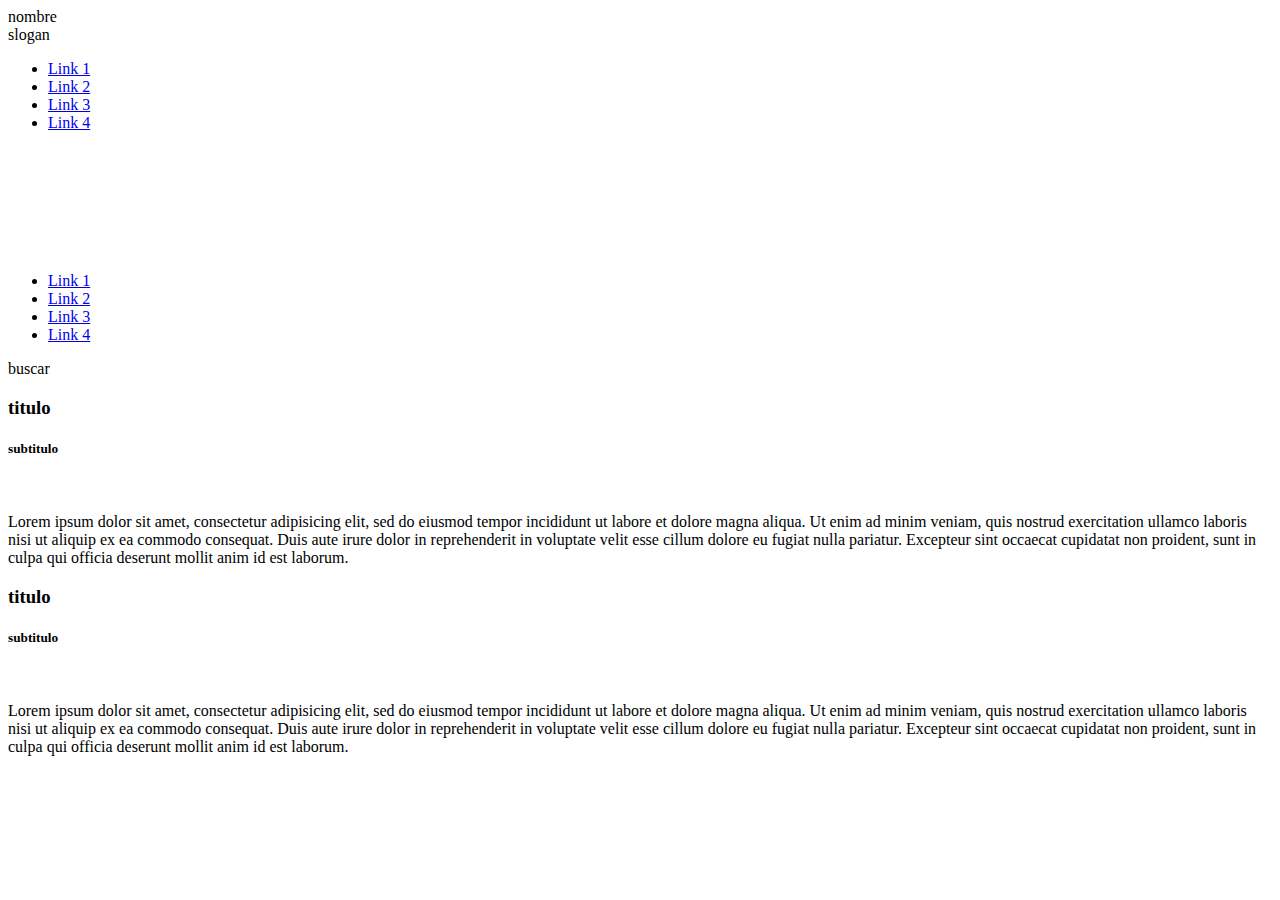
==== gastronomia.html @ 3778e32e "creacion y estructuracion de modulo de foundation" ====
<!DOCTYPE html>
<html>
  <head>
    <meta charset="utf-8">
    <link rel="stylesheet" href="/web/fundation/css/foundation.min.css "media="screen">
    <link rel="stylesheet" href="/web/fundation/css/app.css" media="screen">
    <link rel="stylesheet" href="/web/fundation/foundation-icons/foundation-icons.css" media="screen">

    <title></title>
  </head>
  <body>
    <script src="/web/fundation/js/vendor/jquery.js " ></script>
    <script src="/web/fundation/js/vendor/what-inputs.js " ></script>
    <script src="/web/fundation/js/vendor/foundation.js " ></script>
    <script src="/web/fundation/js/vendor/foundation.min.js " ></script>
    <script src="/web/fundation/js/vendor/app.js " ></script>
      <div>


        <div class="row collapse filas">
            <div class="column large-6 columnas ">
              <div class="row collapse filas">
                <div class="column large-12 columnas">
                  nombre
                </div>
                <div class="column large-12 columnas">
                  slogan
                </div>
              </div>
            </div>

          </div>
        <div class="row collapse filas">
          <div class="column large-4 columnas">
            <div class="row filas collapse">
              <div class=" column large-12 columnas">
                <ul class="side-nav">
                  <li class="active"><a href="#">Link 1</a></li>
                  <li><a href="#">Link 2</a></li>
                  <li><a href="#">Link 3</a></li>
                  <li><a href="#">Link 4</a></li>
                </ul>
              </div>
            </div>

            <div class="column large-12 columnas">
              <div class="row collapse filas">
                <div class="column large-4 columnas">
                  <img src="/web/img/img1.jpg" alt="">
                </div>
                <div class="column large-4 columnas">
                    <img src="/web/img/img1.jpg" alt="">
                </div>
                <div class="column large-4 columnas">
                    <img src="/web/img/img1.jpg" alt="">
                </div>
              </div>
            </div>
            <div class="column large-12 columnas">
              <div class="row collapse filas">

                <div class="column large-4 columnas">
                  <img src="/web/img/img1.jpg" alt="">
                </div>
                <div class="column large-4 columnas ">
                  <img src="/web/img/img1.jpg" alt="">
                </div>
                <div class="column large-4 columnas">
                  <img src="/web/img/img1.jpg" alt="">
                </div>
              </div>

            </div>
            <div class=" column-large-12 columnas">
              <div class="row filas collapse">
                <div class=" column large-12 columnas">
                  <ul class="side-nav">
                    <li class="active"><a href="#">Link 1</a></li>
                    <li><a href="#">Link 2</a></li>
                    <li><a href="#">Link 3</a></li>
                    <li><a href="#">Link 4</a></li>
                  </ul>
                </div>

              </div>
            </div>


            buscar
          </div>
          <div class="column large-8 columnas">
            <div class="column large-12 columnas">

              <div class="row collapse filas ">
                <h3>titulo </h3>
                <h5>subtitulo</h5>
              </div>
              <div class="row collapse filas ">
                <img src="/web/img/img1.jpg" alt="">
              </div>
              <div class="row collapse filas ">
                <p>Lorem ipsum dolor sit amet, consectetur adipisicing elit, sed do eiusmod tempor incididunt ut labore et dolore magna aliqua. Ut enim ad minim veniam, quis nostrud exercitation ullamco laboris nisi ut aliquip ex ea commodo consequat. Duis aute irure dolor in reprehenderit in voluptate velit esse cillum dolore eu fugiat nulla pariatur. Excepteur sint occaecat cupidatat non proident, sunt in culpa qui officia deserunt mollit anim id est laborum.
                </p>
              </div>

            </div>
            <div class="column large-12 columnas ">
              <div class="row collapse filas ">
                <h3>titulo </h3>
                <h5>subtitulo</h5>
              </div>
              <div class="row collapse filas ">
                <img src="/web/img/img1.jpg" alt="">
              </div>
              <div class="row collapse filas ">
                <p>Lorem ipsum dolor sit amet, consectetur adipisicing elit, sed do eiusmod tempor incididunt ut labore et dolore magna aliqua. Ut enim ad minim veniam, quis nostrud exercitation ullamco laboris nisi ut aliquip ex ea commodo consequat. Duis aute irure dolor in reprehenderit in voluptate velit esse cillum dolore eu fugiat nulla pariatur. Excepteur sint occaecat cupidatat non proident, sunt in culpa qui officia deserunt mollit anim id est laborum.
                </p>
              </div>

            </div>


        </div>

      </div>
  </div>

  </body>
</html>
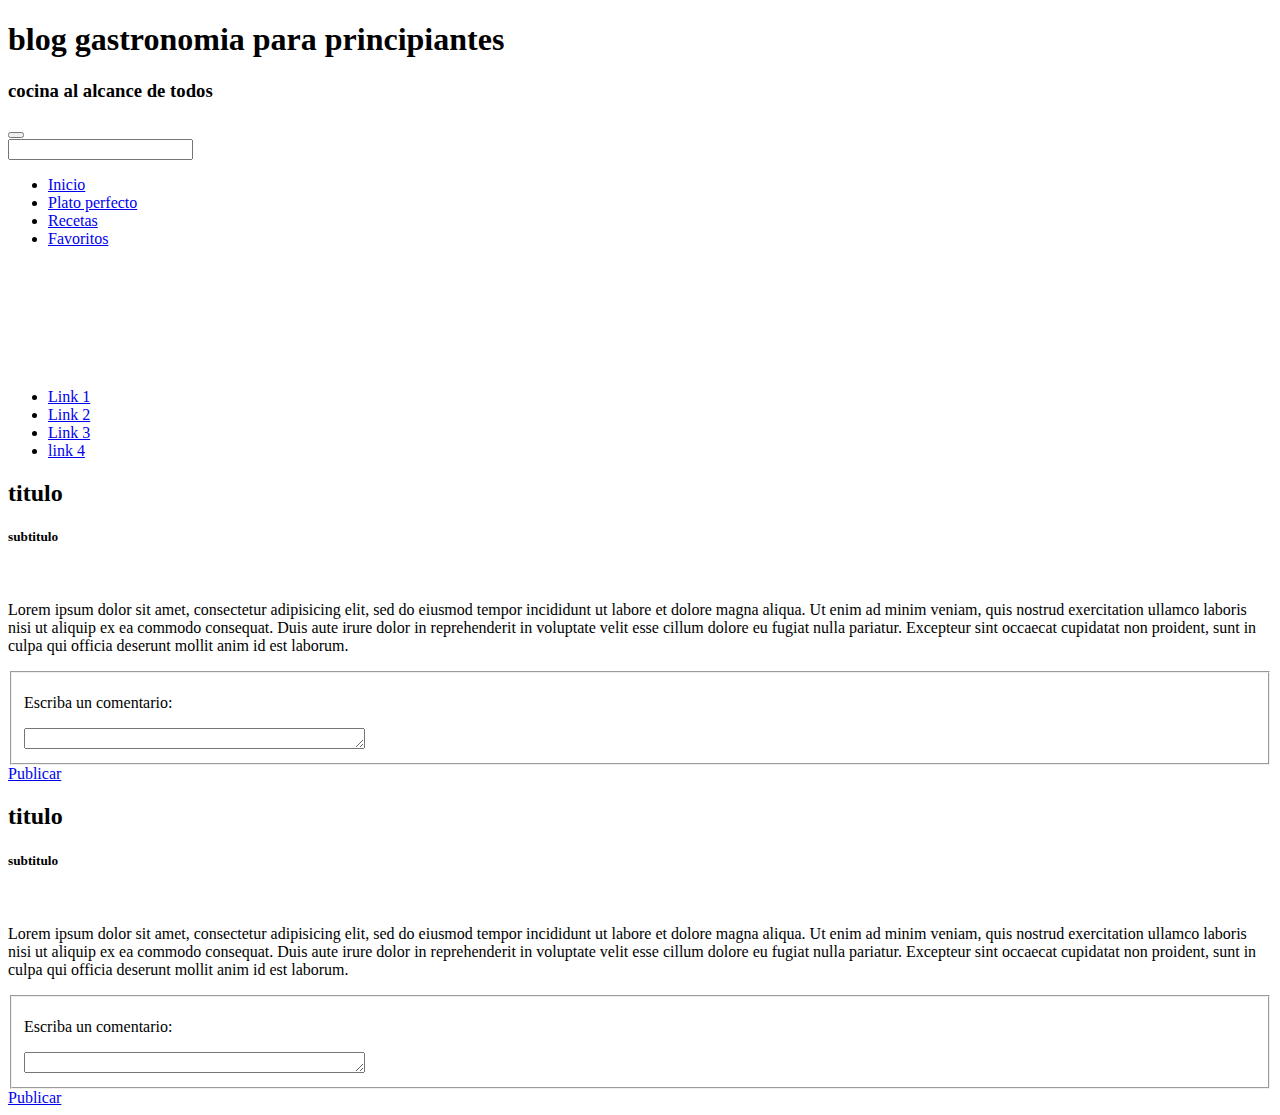
==== commit 0db56a93: "se finaliza el modulo de gastronomia" ====
--- a/gastronomia.html
+++ b/gastronomia.html
@@ -5,6 +5,7 @@
     <link rel="stylesheet" href="/web/fundation/css/foundation.min.css "media="screen">
     <link rel="stylesheet" href="/web/fundation/css/app.css" media="screen">
     <link rel="stylesheet" href="/web/fundation/foundation-icons/foundation-icons.css" media="screen">
+    <link rel="stylesheet" href="/web/foundation-icons/foundation-icons.css" media="screen">
 
     <title></title>
   </head>
@@ -16,29 +17,41 @@
     <script src="/web/fundation/js/vendor/app.js " ></script>
       <div>
 
+        <div id=principal class="row">
 
-        <div class="row collapse filas">
+
+        <div class="row collapse filas ">
             <div class="column large-6 columnas ">
               <div class="row collapse filas">
                 <div class="column large-12 columnas">
-                  nombre
+                  <h1>blog gastronomia para principiantes </h1>
                 </div>
                 <div class="column large-12 columnas">
-                  slogan
+                  <h3>cocina al alcance de todos</h3>
                 </div>
               </div>
             </div>
 
           </div>
         <div class="row collapse filas">
-          <div class="column large-4 columnas">
+          <div class="column large-4 show-for-medium show-for-large left columnas-principales">
+            <div class="row filas collapse">
+              <div class="column large-1 ">
+                <button class"boton" type="search" class="button">  <span aria-hidden="true"><i class="fi-magnifying-glass"></i></span></button>
+
+              </div>
+              <div class="column large-11">
+                <input type="text" name="" placeholder"buscar" value="">
+              </div>
+
+            </div>
             <div class="row filas collapse">
               <div class=" column large-12 columnas">
                 <ul class="side-nav">
-                  <li class="active"><a href="#">Link 1</a></li>
-                  <li><a href="#">Link 2</a></li>
-                  <li><a href="#">Link 3</a></li>
-                  <li><a href="#">Link 4</a></li>
+                  <li class="active"><a class="links" href="#">Inicio</a></li>
+                  <li><a class="links"href="#">Plato perfecto</a></li>
+                  <li><a class="links" href="#">Recetas</a></li>
+                  <li><a class="links" href="#">Favoritos</a></li>
                 </ul>
               </div>
             </div>
@@ -46,27 +59,27 @@
             <div class="column large-12 columnas">
               <div class="row collapse filas">
                 <div class="column large-4 columnas">
-                  <img src="/web/img/img1.jpg" alt="">
+                  <img src="/web/img/platillo1.jpg" alt="">
                 </div>
                 <div class="column large-4 columnas">
-                    <img src="/web/img/img1.jpg" alt="">
+                    <img src="/web/img/platillo2.jpg" alt="">
                 </div>
                 <div class="column large-4 columnas">
-                    <img src="/web/img/img1.jpg" alt="">
+                    <img src="/web/img/platillo3.jpg" alt="">
                 </div>
               </div>
             </div>
-            <div class="column large-12 columnas">
+            <div class="column small-12 medium-12 large-12 columnas">
               <div class="row collapse filas">
 
-                <div class="column large-4 columnas">
-                  <img src="/web/img/img1.jpg" alt="">
+                <div class="column small-4 medium-12 large-4 columnas">
+                  <img src="/web/img/platillo4.jpg" alt="">
                 </div>
-                <div class="column large-4 columnas ">
-                  <img src="/web/img/img1.jpg" alt="">
+                <div class="column small-4 medium-12 large-4  columnas ">
+                  <img src="/web/img/platillo5.jpg" alt="">
                 </div>
-                <div class="column large-4 columnas">
-                  <img src="/web/img/img1.jpg" alt="">
+                <div class="column small-4 medium-12 large-4 columnas">
+                  <img src="/web/img/platillo6.jpg" alt="">
                 </div>
               </div>
 
@@ -75,10 +88,10 @@
               <div class="row filas collapse">
                 <div class=" column large-12 columnas">
                   <ul class="side-nav">
-                    <li class="active"><a href="#">Link 1</a></li>
-                    <li><a href="#">Link 2</a></li>
-                    <li><a href="#">Link 3</a></li>
-                    <li><a href="#">Link 4</a></li>
+                    <li class="active"><a class="links" href="#">Link 1</a></li>
+                    <li><a class="links" href="#">Link 2</a></li>
+                    <li><a class="links" href="#">Link 3</a></li>
+                    <li><a class="links" href="#">link 4</a></li>
                   </ul>
                 </div>
 
@@ -86,35 +99,85 @@
             </div>
 
 
-            buscar
+
           </div>
-          <div class="column large-8 columnas">
+          <div class="column offset-large1 large-7 columnas-principales">
             <div class="column large-12 columnas">
 
               <div class="row collapse filas ">
-                <h3>titulo </h3>
+                <h2>titulo </h1>
                 <h5>subtitulo</h5>
               </div>
               <div class="row collapse filas ">
-                <img src="/web/img/img1.jpg" alt="">
+                <div class="column columnas large-12">
+                  <figure>
+                    <img class="imagenes"src="/web/img/platillo4.jpg" alt="">
+                  </figure>
+                </div>
+
+
               </div>
               <div class="row collapse filas ">
                 <p>Lorem ipsum dolor sit amet, consectetur adipisicing elit, sed do eiusmod tempor incididunt ut labore et dolore magna aliqua. Ut enim ad minim veniam, quis nostrud exercitation ullamco laboris nisi ut aliquip ex ea commodo consequat. Duis aute irure dolor in reprehenderit in voluptate velit esse cillum dolore eu fugiat nulla pariatur. Excepteur sint occaecat cupidatat non proident, sunt in culpa qui officia deserunt mollit anim id est laborum.
                 </p>
               </div>
+              <div class="row filas collapse">
+                <div class=" column columnas large-12 ">
+                  <fieldset>
+                    <label class "" for="">
+                      <p>Escriba un comentario:</p>
+                      <textarea name="texto largo" placeholder " buscar" rows="1" cols="40">
 
+                      </textarea>
+                  </div>
+                  <div class="row filas collapse">
+                    <div class="column offset-large-11">
+
+                    </div>
+                    <div class="column large-1">
+                      <a class="button small boton" type"submit" href="#">Publicar</a>
+                    </div>
+                  </div>
+
+
+
+              </div>
             </div>
             <div class="column large-12 columnas ">
               <div class="row collapse filas ">
-                <h3>titulo </h3>
+                <h2>titulo </h2>
                 <h5>subtitulo</h5>
               </div>
               <div class="row collapse filas ">
-                <img src="/web/img/img1.jpg" alt="">
+                <figure>
+                  <img class="imagenes"src="/web/img/platillo1.jpg" alt="">
+                </figure>
+              </div>
               </div>
               <div class="row collapse filas ">
                 <p>Lorem ipsum dolor sit amet, consectetur adipisicing elit, sed do eiusmod tempor incididunt ut labore et dolore magna aliqua. Ut enim ad minim veniam, quis nostrud exercitation ullamco laboris nisi ut aliquip ex ea commodo consequat. Duis aute irure dolor in reprehenderit in voluptate velit esse cillum dolore eu fugiat nulla pariatur. Excepteur sint occaecat cupidatat non proident, sunt in culpa qui officia deserunt mollit anim id est laborum.
                 </p>
+              </div>
+              <div class="row filas collapse">
+                <div class=" column columnas large-12 ">
+                  <fieldset>
+                    <label class "links" for="">
+                        <p>Escriba un comentario:</p>
+                      <textarea name="texto largo" placeholder " buscar" rows="1" cols="40">
+
+                      </textarea>
+                  </div>
+                  <div class="row filas collapse">
+                    <div class="column offset-large-11">
+
+                    </div>
+                    <div class="column large-1">
+                      <a class="button small boton" type="submit" href="#">Publicar</a>
+                    </div>
+                  </div>
+
+
+
               </div>
 
             </div>
@@ -124,6 +187,6 @@
 
       </div>
   </div>
-
+</div>
   </body>
 </html>
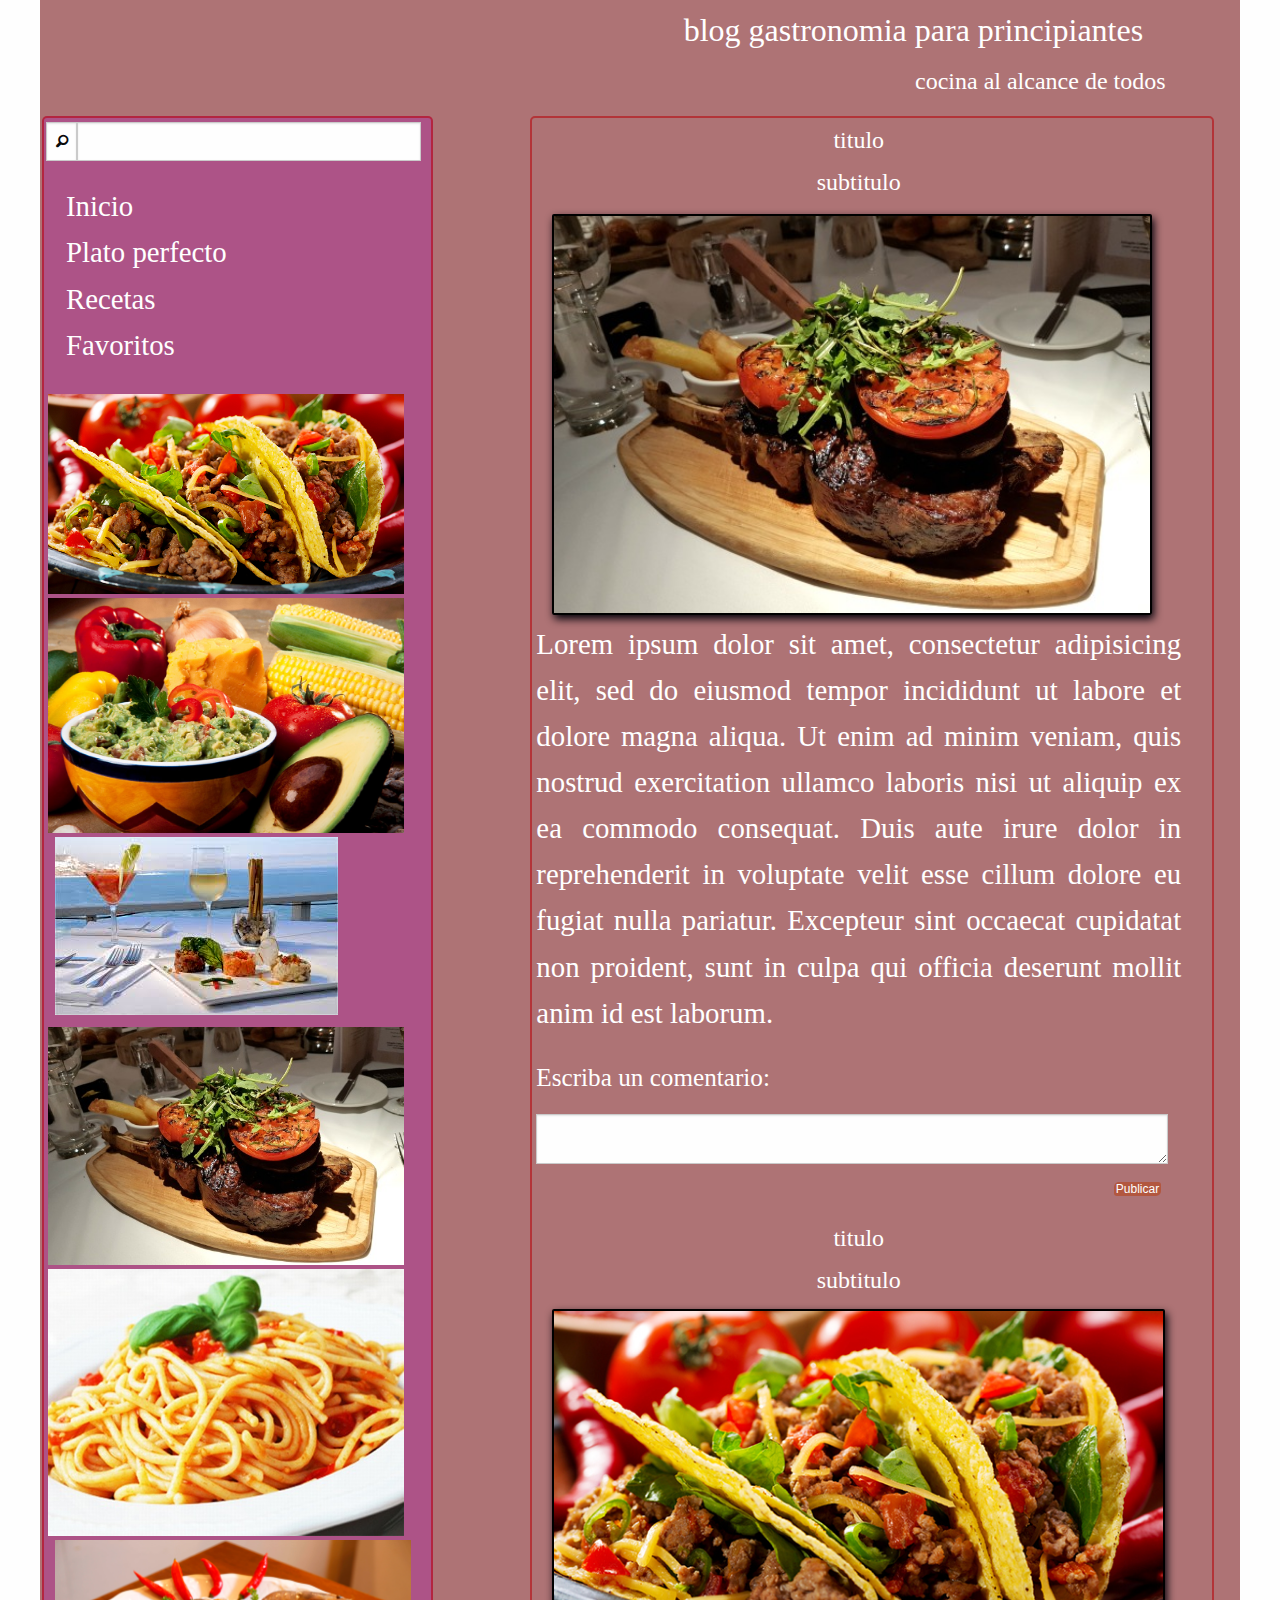
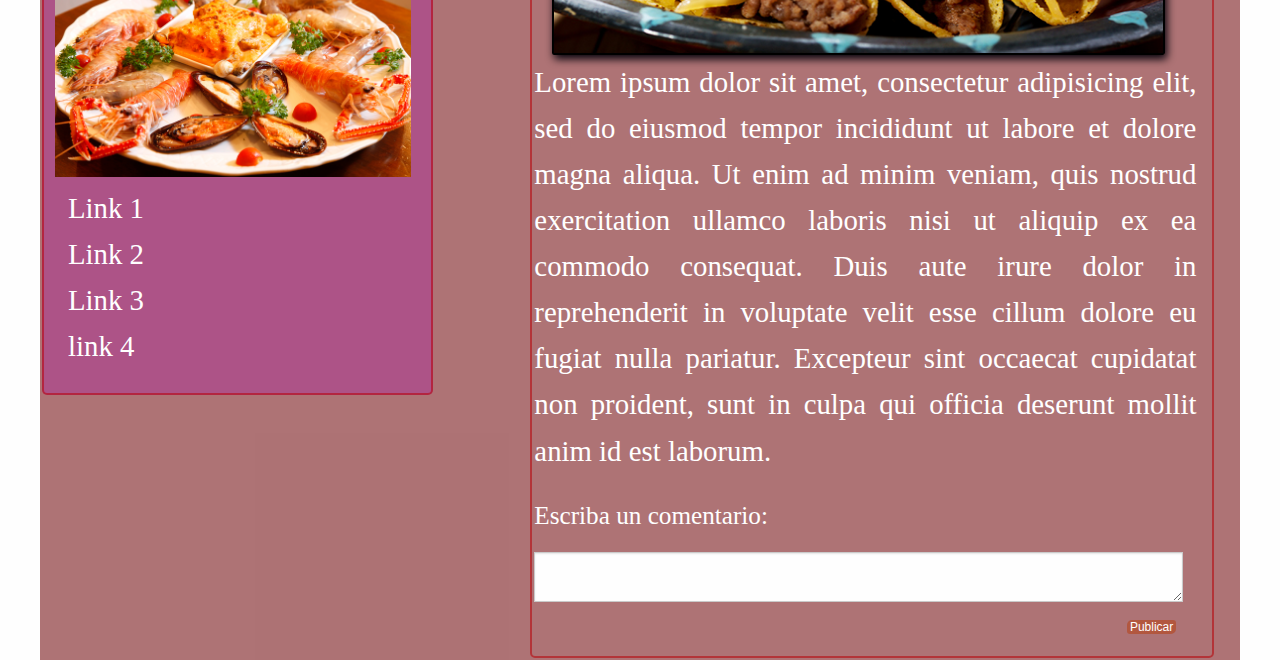
==== commit 5e68aac9: "se realizan las correcciones de rutas relativas" ====
--- a/gastronomia.html
+++ b/gastronomia.html
@@ -2,19 +2,19 @@
 <html>
   <head>
     <meta charset="utf-8">
-    <link rel="stylesheet" href="/web/fundation/css/foundation.min.css "media="screen">
-    <link rel="stylesheet" href="/web/fundation/css/app.css" media="screen">
-    <link rel="stylesheet" href="/web/fundation/foundation-icons/foundation-icons.css" media="screen">
-    <link rel="stylesheet" href="/web/foundation-icons/foundation-icons.css" media="screen">
+    <link rel="stylesheet" href="fundation/css/foundation.min.css "media="screen">
+    <link rel="stylesheet" href="fundation/css/app.css" media="screen">
+    <link rel="stylesheet" href="fundation/foundation-icons/foundation-icons.css" media="screen">
+    <link rel="stylesheet" href="foundation-icons/foundation-icons.css" media="screen">
 
     <title></title>
   </head>
   <body>
-    <script src="/web/fundation/js/vendor/jquery.js " ></script>
-    <script src="/web/fundation/js/vendor/what-inputs.js " ></script>
-    <script src="/web/fundation/js/vendor/foundation.js " ></script>
-    <script src="/web/fundation/js/vendor/foundation.min.js " ></script>
-    <script src="/web/fundation/js/vendor/app.js " ></script>
+    <script src="fundation/js/vendor/jquery.js " ></script>
+    <script src="fundation/js/vendor/what-inputs.js " ></script>
+    <script src="fundation/js/vendor/foundation.js " ></script>
+    <script src="fundation/js/vendor/foundation.min.js " ></script>
+    <script src="fundation/js/vendor/app.js " ></script>
       <div>
 
         <div id=principal class="row">
@@ -59,13 +59,13 @@
             <div class="column large-12 columnas">
               <div class="row collapse filas">
                 <div class="column large-4 columnas">
-                  <img src="/web/img/platillo1.jpg" alt="">
+                  <img src="img/platillo1.jpg" alt="">
                 </div>
                 <div class="column large-4 columnas">
-                    <img src="/web/img/platillo2.jpg" alt="">
+                    <img src="img/platillo2.jpg" alt="">
                 </div>
                 <div class="column large-4 columnas">
-                    <img src="/web/img/platillo3.jpg" alt="">
+                    <img src="img/platillo3.jpg" alt="">
                 </div>
               </div>
             </div>
@@ -73,13 +73,13 @@
               <div class="row collapse filas">
 
                 <div class="column small-4 medium-12 large-4 columnas">
-                  <img src="/web/img/platillo4.jpg" alt="">
+                  <img src="img/platillo4.jpg" alt="">
                 </div>
                 <div class="column small-4 medium-12 large-4  columnas ">
-                  <img src="/web/img/platillo5.jpg" alt="">
+                  <img src="img/platillo5.jpg" alt="">
                 </div>
                 <div class="column small-4 medium-12 large-4 columnas">
-                  <img src="/web/img/platillo6.jpg" alt="">
+                  <img src="img/platillo6.jpg" alt="">
                 </div>
               </div>
 
@@ -111,7 +111,7 @@
               <div class="row collapse filas ">
                 <div class="column columnas large-12">
                   <figure>
-                    <img class="imagenes"src="/web/img/platillo4.jpg" alt="">
+                    <img class="imagenes"src="img/platillo4.jpg" alt="">
                   </figure>
                 </div>
 
@@ -150,7 +150,7 @@
               </div>
               <div class="row collapse filas ">
                 <figure>
-                  <img class="imagenes"src="/web/img/platillo1.jpg" alt="">
+                  <img class="imagenes"src="img/platillo1.jpg" alt="">
                 </figure>
               </div>
               </div>
--- a/fundation/css/app.css
+++ b/fundation/css/app.css
@@ -0,0 +1,99 @@
+@font-face {
+  font-family: "dancing";
+  src:url("/web/fonts/DancingScript-Bold.ttf");
+  }
+  @font-face {
+    font-family: "tangerine";
+    src:url("/web/fonts/Tangerine_Bold.ttf");
+    }
+
+.color{
+  color: white;
+}
+body{
+  background-image: url("/web/img/a.jpg");
+  background-repeat: no-repeat;
+  background-size: cover;
+  background-position: center center;
+
+}
+#principal {
+background:hsla(358, 100%, 21%, 0.55);
+
+}
+.filas {
+  width: 98%;
+  padding: 2px;
+}
+.columnas {
+  width: 98%;
+  padding: 2px;
+}
+.columnas-principales {
+
+  border: 2px solid rgba(184, 0, 6, 0.55);
+  padding:2px;
+  border-radius: 5px;
+}
+.left{
+background-color: hsla(297, 100%, 36%, 0.28);
+}
+.boton {
+  padding: 0px;
+  width:90%;
+  height: 100%;
+  border-radius: 5px 3px;
+  background-color:hsla(18, 100%, 36%, 0.46)!important;
+}
+.imagenes {
+  width: 95%;
+  border-radius: 2px;
+  border: 2px solid black;
+  box-shadow: 2px 4px 8px #02010a;
+
+}
+.links{
+  color: white;
+  font-family: "tangerine";
+  font-size: 1.8em;
+}
+Ul {
+  list-style: none;
+
+}
+p {
+  font-family: "tangerine";
+  font-size: 1.8em;
+  color: white;
+  text-align: justify;
+
+}
+
+figure{
+  width: 100%;
+  text-align: center;
+}
+h1  {
+  font-family: "dancing";
+  font-size: 2em;
+  color: white;
+  text-align: right;
+}
+h3{
+  font-family: "dancing";
+  text-align: right;
+  font-size: 1.5em;
+  color: white;
+}
+h2{
+  font-family: "dancing";
+  text-align: center;
+  font-size: 1.5em;
+  color: white;
+}
+h5{
+  font-family: "dancing";
+  text-align: center;
+  font-size: 1.5em;
+  color: white;
+}
